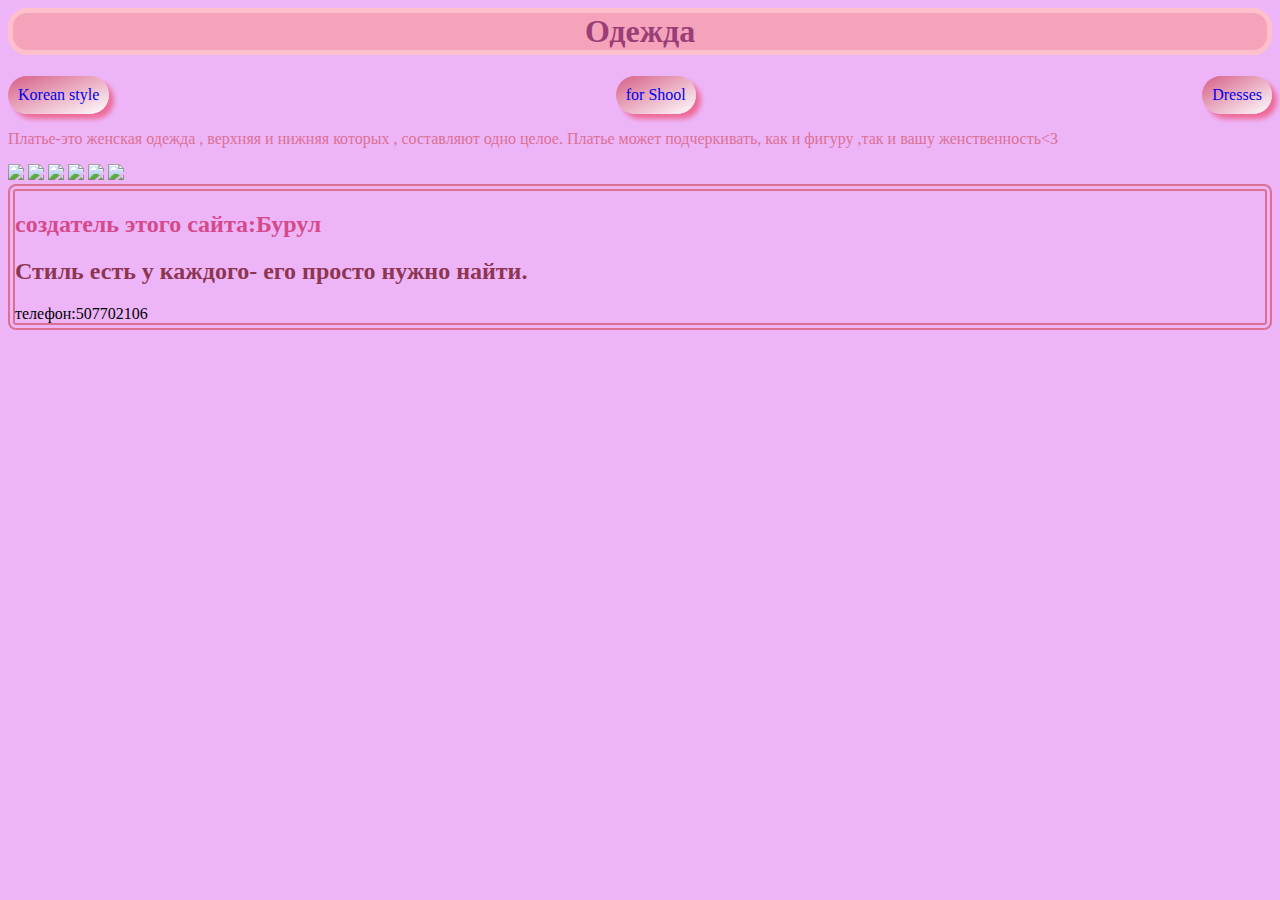
==== dresses.html @ ab1b7ea4 "Create dresses.html" ====
<html>
  <head>
    <link rel="stylesheet" href="style.css">
</head>
<body>
  <header>
    <h1>Одежда</h1>
    <nav>
      <a href="index.html">Korean style</a>
      <a href="school.html">for Shool</a>
      <a href="dresses.html">Dresses</a>
    </nav>
  </header>
  <main>
    <p>
      Платье-это женская одежда , верхняя и нижняя которых , составляют одно целое.
      Платье может подчеркивать, как и фигуру ,так и вашу женственность<3
    </p>
    <div class="dress">
      <img src="https://media.nelly.com/i/nlyscandinavia/190644-0014_01?fmt=webp&qlt=default&w=469&h=625&sm=c"/>
      <img src="https://mangosfashion.com.au/cdn/shop/products/C401-Dusty-Blue.jpg?v=1628045348&width=533"/>
      <img src="https://eleventh.com.my/image/eleventh/image/cache/data/all_product_images/product-1095/Wq3iSzh11687165491-1260x1650.jpg"/>
      <img src="https://ae01.alicdn.com/kf/Sefc5cb32311f4431bdb6b6d622f376b21.jpg?width=1000&height=1000&hash=2000"/>
      <img src="https://basket-12.wb.ru/vol1735/part173547/173547588/images/c516x688/1.webp"/>
      <img src="https://static.lichi.com/product/44904/59b380ce1fb3bac109d8086bcc15549e.jpg?v=0_44904.0&resize=size-middle"/>
      
    </div>
    

  </main>


  <footer>
    <h2>создатель этого сайта:Бурул</h2>
     <h2> <span class="tob">Стиль есть у каждого- его просто нужно найти.</span>
    </h2>
    телефон:507702106
    
    

  </footer>



</body>



</html>
---- style.css ----
h1{
    color: rgb(155, 61, 119);
    border: 5px solid pink;
    text-align: center;
    border-radius:19px ;
    background-color: rgba(245, 159, 173, 0.836);
}
body{
    background-color: rgba(233, 164, 247, 0.815);
}
nav{
    display: flex;
    justify-content: space-between;
}
nav a{
    text-decoration:none ;
    background-image:linear-gradient(to right bottom ,rgb(214, 94, 134),white) ;
    border-radius:20px ;
    padding: 10px;
    box-shadow:5px 5px 5px 0 rgb(238, 107, 151);

}
h2{
    color: rgb(212, 74, 138);
   
    text-align:left;

}
.tob{
    color: rgb(141, 53, 81);

}

footer{
 border: 7px double palevioletred;
 border-radius: 8px;
}
P{
    color: palevioletred;
}
.gallery{
    display: flex;
    justify-content: center;
    flex-wrap: wrap;
    
    
}
.gallery img{
    width: 200px;

}
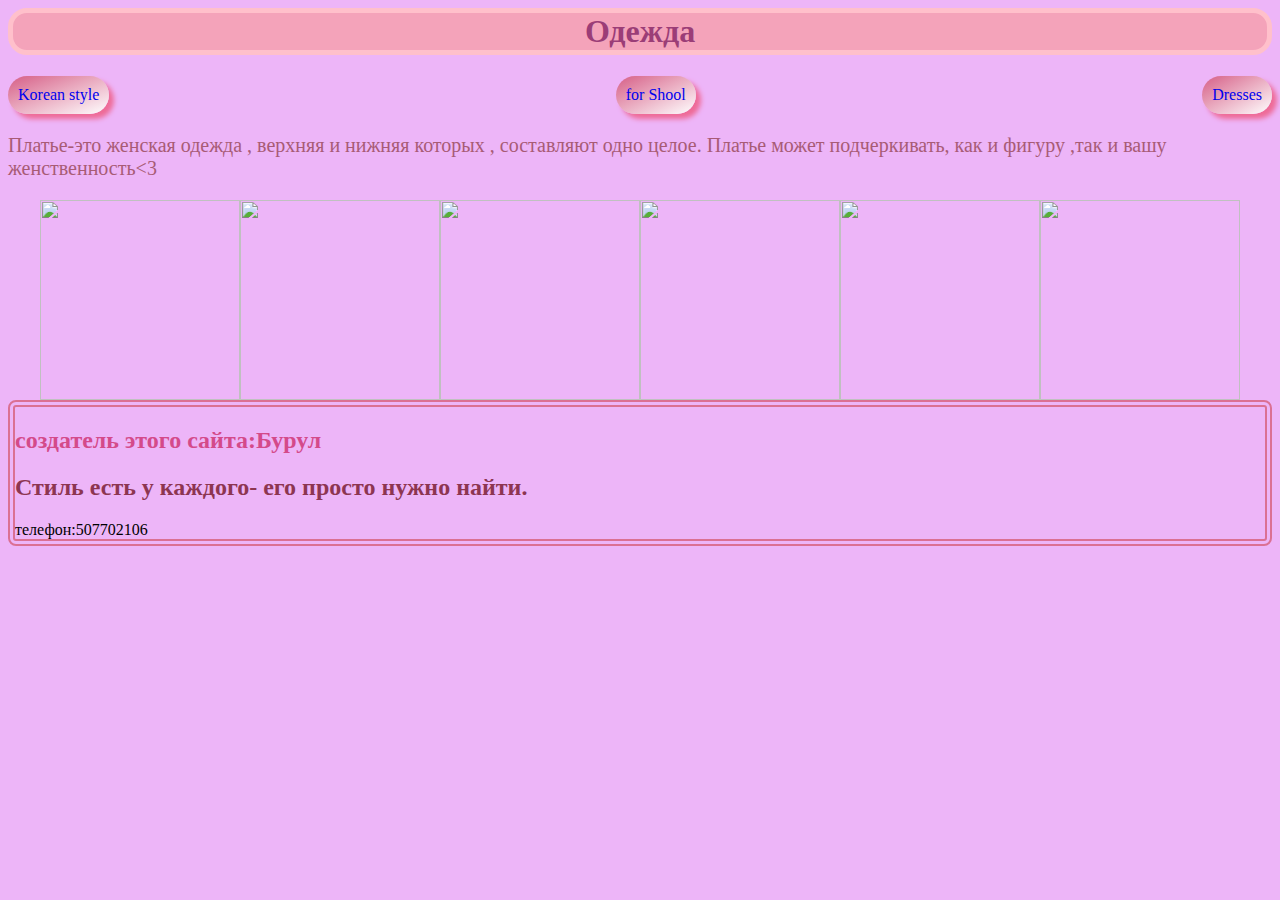
==== commit c7116a06: "Update dresses.html" ====
--- a/dresses.html
+++ b/dresses.html
@@ -1,6 +1,6 @@
 <html>
   <head>
-    <link rel="stylesheet" href="style.css">
+    <link rel="stylesheet" href="dresses.css">
 </head>
 <body>
   <header>
--- a/dresses.css
+++ b/dresses.css
@@ -0,0 +1,49 @@
+h1{
+    color: rgb(155, 61, 119);
+    border: 5px solid pink;
+    text-align: center;
+    border-radius:19px ;
+    background-color: rgba(245, 159, 173, 0.836);
+}
+body{
+    background-color: rgba(233, 164, 247, 0.815);
+}
+nav{
+    display: flex;
+    justify-content: space-between;
+}
+nav a{
+    text-decoration:none ;
+    background-image:linear-gradient(to right bottom ,rgb(214, 94, 134),white) ;
+    border-radius:20px ;
+    padding: 10px;
+    box-shadow:5px 5px 5px 0 rgb(238, 107, 151);
+
+}
+h2{
+    color: rgb(212, 74, 138);
+   
+    text-align:left;
+
+}
+.tob{
+    color: rgb(141, 53, 81);
+
+}
+
+footer{
+ border: 7px double palevioletred;
+ border-radius: 8px;
+}
+P{
+    color: rgb(168, 91, 117);
+    font-size: 20px;
+}
+.dress{
+    display: flex;
+    justify-content: center;
+    flex-wrap: wrap;
+}
+.dress img{
+    width: 200px;
+}
